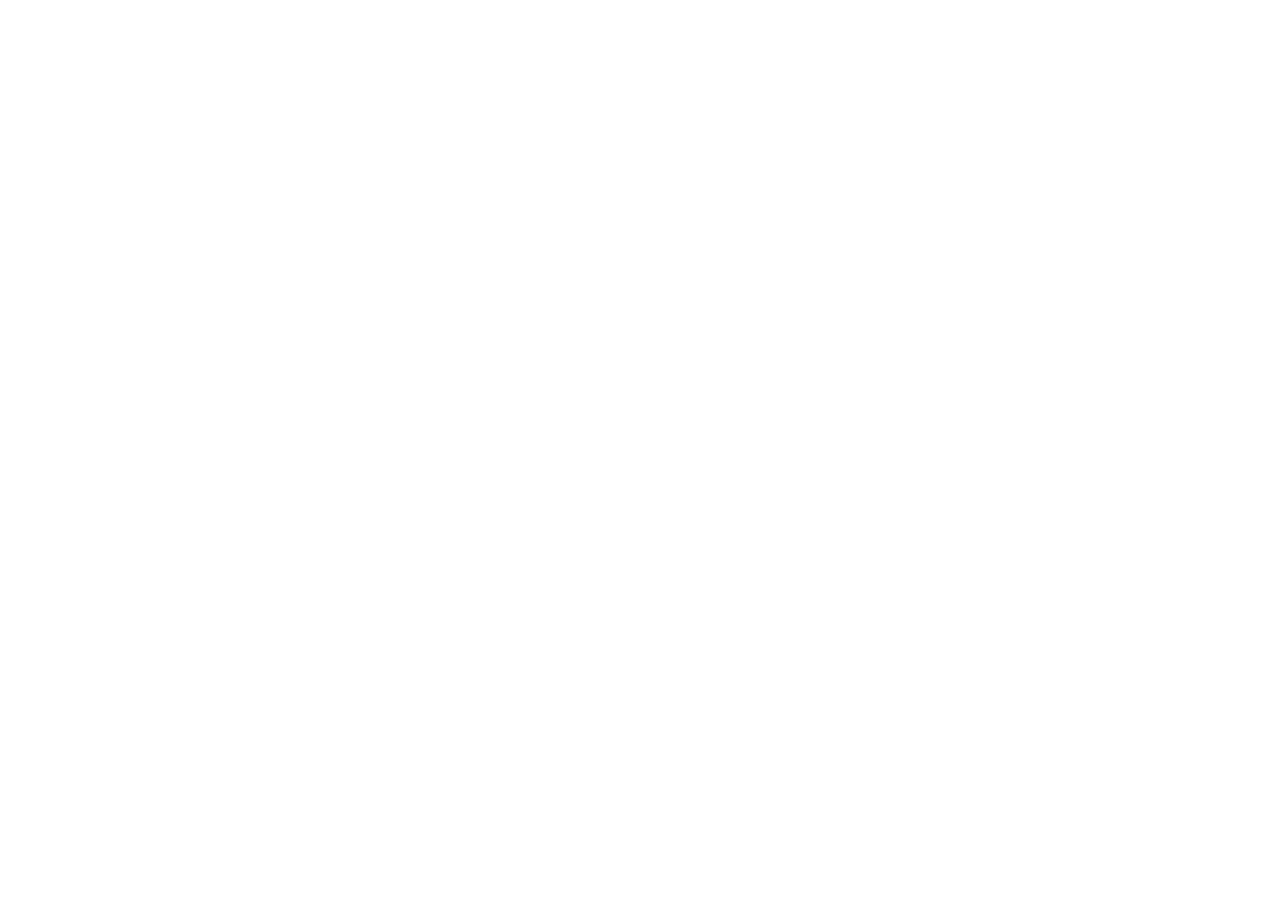
==== england.html @ 958124c7 "1" ====
<!DOCTYPE html>
<html lang="en">

<head>
    <meta charset="UTF-8">
    <meta name="viewport" content="width=device-width, initial-scale=1.0">
    <title>BEEVAN</title>
    <link rel="preconnect" href="https://fonts.googleapis.com">
    <link rel="preconnect" href="https://fonts.gstatic.com" crossorigin>
    <link
        href="https://fonts.googleapis.com/css2?family=Inter:ital,opsz,wght@0,14..32,100..900;1,14..32,100..900&display=swap"
        rel="stylesheet">
    <link rel="stylesheet" href="https://cdnjs.cloudflare.com/ajax/libs/modern-normalize/3.0.1/modern-normalize.min.css"
        integrity="sha512-q6WgHqiHlKyOqslT/lgBgodhd03Wp4BEqKeW6nNtlOY4quzyG3VoQKFrieaCeSnuVseNKRGpGeDU3qPmabCANg=="
        crossorigin="anonymous" referrerpolicy="no-referrer">
    <link rel="stylesheet" href="./style/main.min.css">
</head>

<body>

</body>

</html>
---- style/main.min.css ----
.container{max-width:1200px;margin-left:auto;margin-right:auto;padding-left:15px;padding-right:15px}@media screen and (min-width: 480px){.container{width:480px}}@media screen and (min-width: 768px){.container{width:768px}}@media screen and (min-width: 1200px){.container{width:1200px}}body{font-family:"Inter"}h1,h2,h3,p{margin:0}ul{list-style:none;padding:0;margin:0}a{text-decoration:none}img{display:block;width:100%;height:auto;max-width:100%}/*# sourceMappingURL=main.min.css.map */
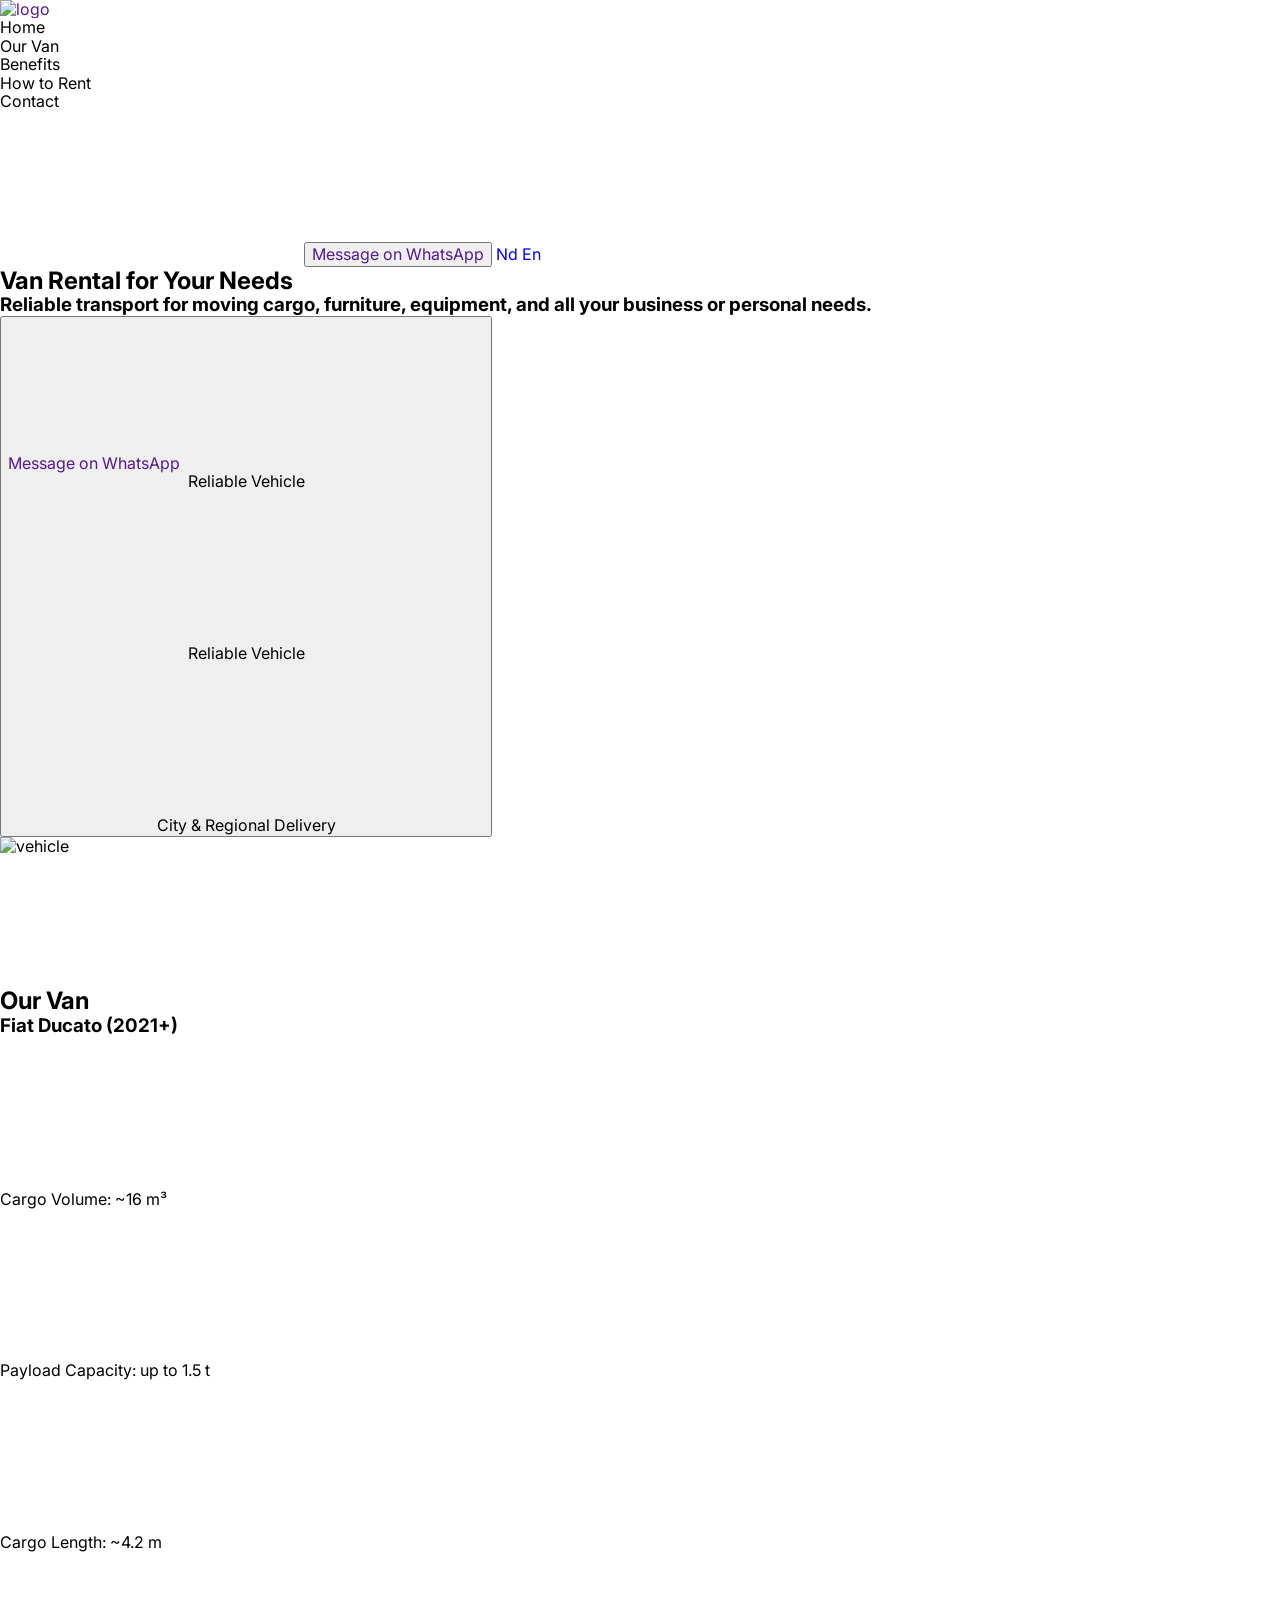
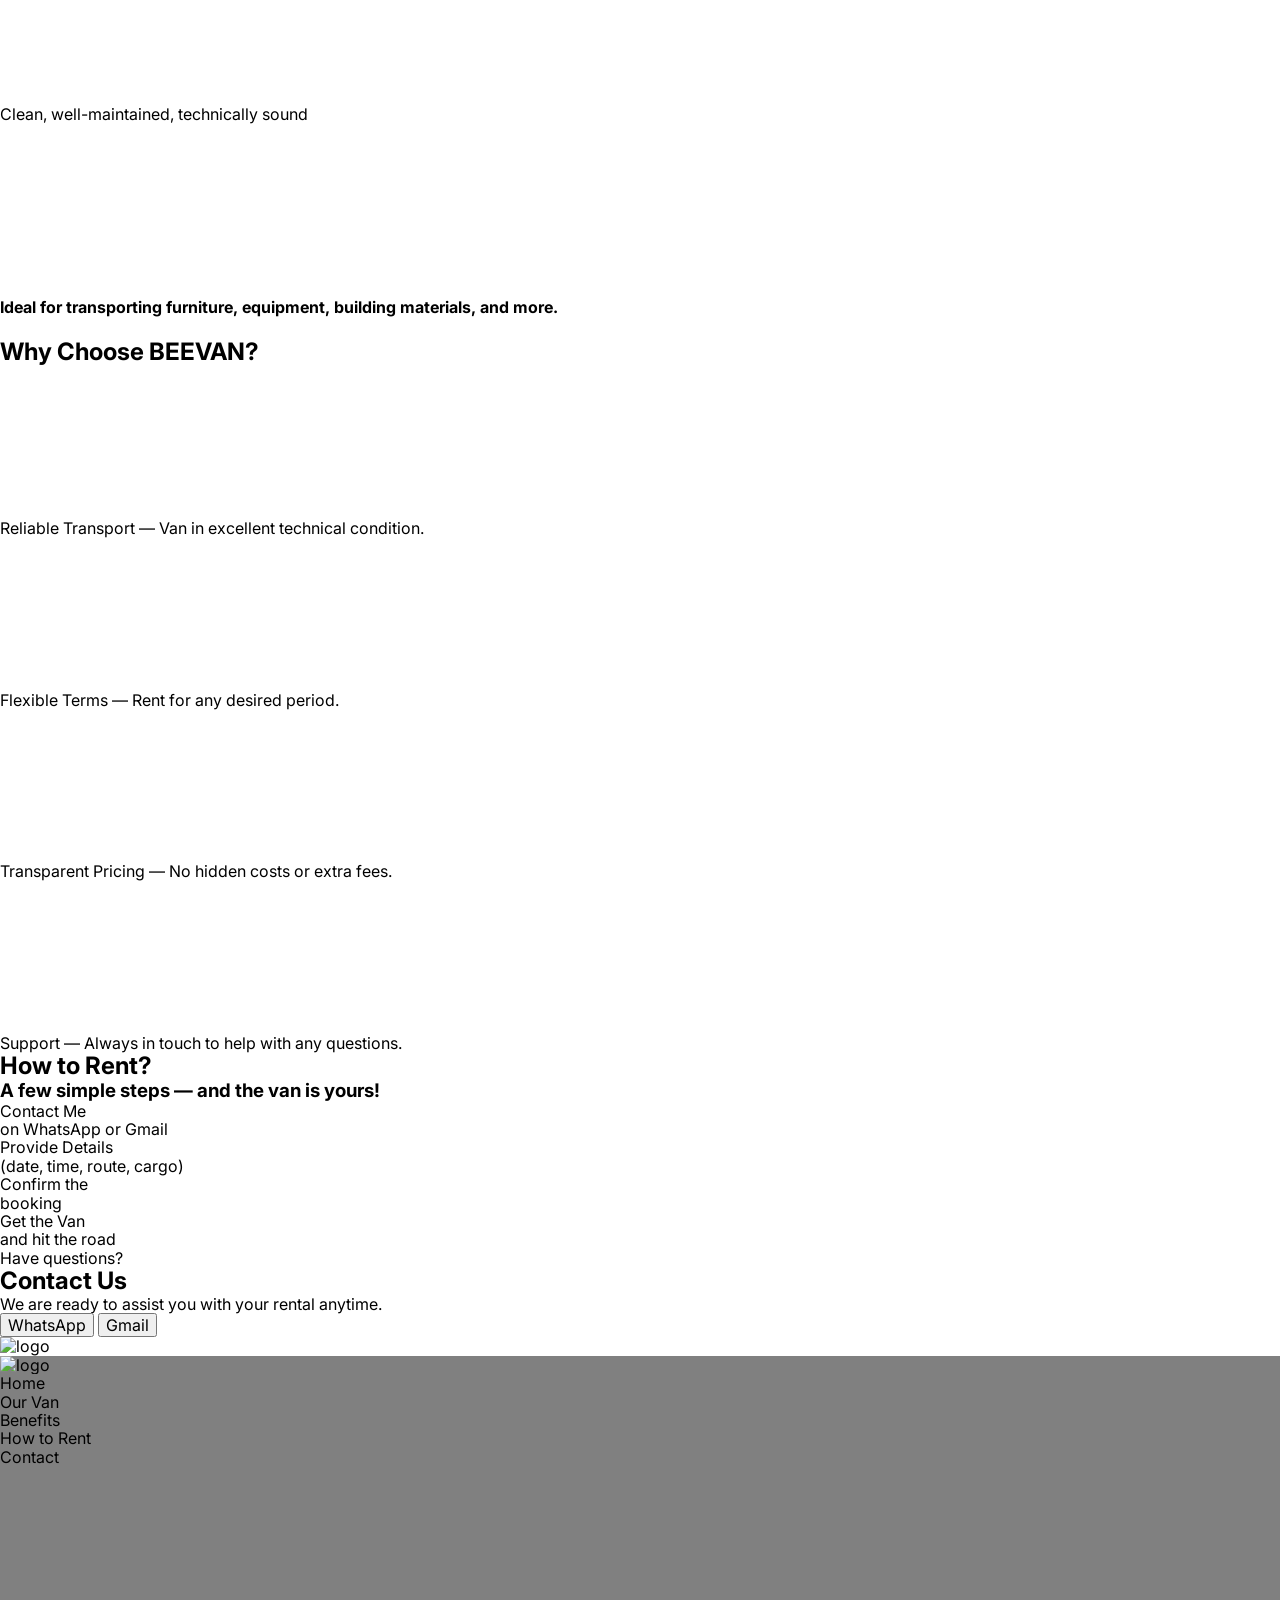
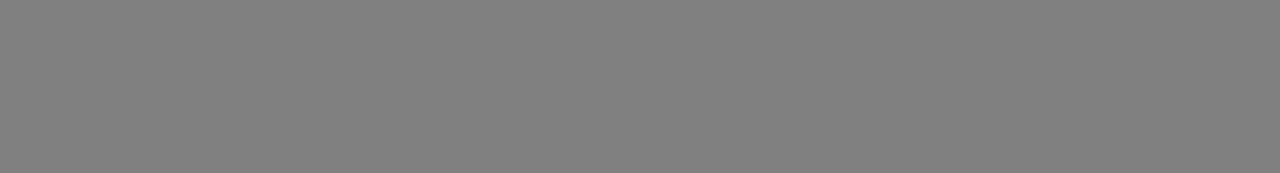
==== commit c0eed598: "update" ====
--- a/england.html
+++ b/england.html
@@ -17,7 +17,180 @@
 </head>
 
 <body>
+    <!-- header -->
+    <section class="header">
+        <a class="header__link" href="">
+            <img class="header__logo" src="" alt="logo">
+        </a>
+        <nav class="header__nav">
+            <ul class="header__list">
+                <li class="header__item">Home</li>
+                <li class="header__item">Our Van</li>
+                <li class="header__item">Benefits</li>
+                <li class="header__item">How to Rent</li>
+                <li class="header__item">Contact</li>
+            </ul>
+        </nav>
+        <svg class="header__svg">
+            <use></use>
+        </svg>
+        <button type="button" class="header__butn">
+            <a class="header__whatsapp" href="">Message on WhatsApp</a>
+        </button>
+        <a class="header__nid" href="./index.html">Nd</a>
+        <a class="header__eng" href="./england.html">En</a>
+    </section>
 
+    <!-- hero -->
+    <section class="hero">
+        <h2 class="hero__title">Van Rental for Your Needs</h2>
+        <h3 class="hero__subtitle">Reliable transport for moving cargo, furniture, equipment, and all your business or personal needs.</h3>
+        <button type="button" class="hero__butn">
+            <a class="hero__whatsapp" href="">Message on WhatsApp</a>
+            <svg class="hero__svg">
+                <use></use>
+            </svg>
+            <p class="hero__text">Reliable Vehicle</p>
+            <svg class="hero__svg">
+                <use></use>
+            </svg>
+            <p class="hero__text">Reliable Vehicle</p>
+            <svg class="hero__svg">
+                <use></use>
+            </svg>
+            <p class="hero__text">City & Regional Delivery</p>
+        </button>
+    </section>
+
+    <!-- vehicle -->
+    <section class="vehicle">
+        <img class="vehicle__image" src="" alt="vehicle">
+        <h2 class="vehicle__title">Our Van</h2>
+        <h3 class="vehicle__subtitle">Fiat Ducato (2021+)</h3>
+        <ul class="vehicle__list">
+            <li class="vehicle__item">
+                <svg class="vehicle__svg">
+                    <use></use>
+                </svg>
+                <p class="vehicle__text">Cargo Volume: ~16 m³</p>
+            </li>
+            <li class="vehicle__item">
+                <svg class="vehicle__svg">
+                    <use></use>
+                </svg>
+                <p class="vehicle__text">Payload Capacity: up to 1.5 t</p>
+            </li>
+            <li class="vehicle__item">
+                <svg class="vehicle__svg">
+                    <use></use>
+                </svg>
+                <p class="vehicle__text">Cargo Length: ~4.2 m</p>
+            </li>
+            <li class="vehicle__item">
+                <svg class="vehicle__svg">
+                    <use></use>
+                </svg>
+                <p class="vehicle__text">Clean, well-maintained, technically sound</p>
+            </li>
+        </ul>
+        <h4 class="vehicle__info">
+            <svg class="vehicle__svg">
+                <use></use>
+            </svg>
+            <p class="vehicle__subtext">Ideal for transporting furniture, equipment, building materials, and more.</p>
+        </h4>
+    </section>
+
+    <!-- benefits -->
+    <section class="benefits">
+        <h2 class="benefits__title">Why Choose BEEVAN?</h2>
+        <ul class="benefits__list">
+            <li class="benefits__item">
+                <svg class="benefits__svg">
+                    <use></use>
+                </svg>
+                <p class="benefits__text">Reliable Transport — Van in excellent technical condition.</p>
+            </li>
+            <li class="benefits__item">
+                <svg class="benefits__svg">
+                    <use></use>
+                </svg>
+                <p class="benefits__text">Flexible Terms — Rent for any desired period.</p>
+            </li>
+            <li class="benefits__item">
+                <svg class="benefits__svg">
+                    <use></use>
+                </svg>
+                <p class="benefits__text">Transparent Pricing — No hidden costs or extra fees.</p>
+            </li>
+            <li class="benefits__item">
+                <svg class="benefits__svg">
+                    <use></use>
+                </svg>
+                <p class="benefits__text">Support — Always in touch to help with any questions.</p>
+            </li>
+        </ul>
+    </section>
+
+    <!-- process -->
+    <section class="process">
+        <h2 class="process__title">How to Rent?</h2>
+        <h3 class="process__subtitle">A few simple steps — and the van is yours!</h3>
+        <ul class="process__list">
+            <li class="process__item">
+                <p class="process__text">Contact Me</p>
+                <p class="process__subtext">on WhatsApp or Gmail</p>
+            </li>
+            <li class="process__item">
+                <p class="process__text">Provide Details</p>
+                <p class="process__subtext">(date, time, route, cargo)</p>
+            </li>
+            <li class="process__item">
+                <p class="process__text">Confirm the</p>
+                <p class="process__subtext">booking</p>
+            </li>
+            <li class="process__item">
+                <p class="process__text">Get the Van</p>
+                <p class="process__subtext">and hit the road</p>
+            </li>
+        </ul>
+    </section>
+
+    <!-- contact -->
+    <section class="contact">
+        <p class="contact__text">Have questions?</p>
+        <h2 class="contact__title">Contact Us</h2>
+        <p class="contact__subtext">We are ready to assist you with your rental anytime.</p>
+        <button class="contact__whatsapp">WhatsApp</button>
+        <button class="contact__gmail">Gmail</button>
+        <img class="contact__logo" src="" alt="logo">
+    </section>
+
+    <!-- footer -->
+    <section class="footer">
+        <img class="footer__logo" src="" alt="logo">
+        <nav class="footer__nav">
+            <ul class="footer__list">
+                <li class="footer__item">Home</li>
+                <li class="footer__item">Our Van</li>
+                <li class="footer__item">Benefits</li>
+                <li class="footer__item">How to Rent</li>
+                <li class="footer__item">Contact</li>
+            </ul>
+        </nav>
+        <ul class="footer__lists">
+            <li class="footer__items">
+                <svg class="footer__whatsapp">
+                    <use></use>
+                </svg>
+            </li>
+            <li class="footer__items">
+                <svg class="footer__gmail">
+                    <use></use>
+                </svg>
+            </li>
+        </ul>
+    </section>
 </body>
 
 </html>
--- a/style/main.min.css
+++ b/style/main.min.css
@@ -1 +1 @@
-.container{max-width:1200px;margin-left:auto;margin-right:auto;padding-left:15px;padding-right:15px}@media screen and (min-width: 480px){.container{width:480px}}@media screen and (min-width: 768px){.container{width:768px}}@media screen and (min-width: 1200px){.container{width:1200px}}body{font-family:"Inter"}h1,h2,h3,p{margin:0}ul{list-style:none;padding:0;margin:0}a{text-decoration:none}img{display:block;width:100%;height:auto;max-width:100%}/*# sourceMappingURL=main.min.css.map */+.container{max-width:1200px;margin-left:auto;margin-right:auto;padding-left:15px;padding-right:15px}@media screen and (min-width: 480px){.container{width:480px}}@media screen and (min-width: 768px){.container{width:768px}}@media screen and (min-width: 1200px){.container{width:1200px}}body{font-family:"Inter"}h1,h2,h3,p{margin:0}ul{list-style:none;padding:0;margin:0}a{text-decoration:none}img{display:block;width:100%;height:auto;max-width:100%}.vehicle__image{width:150px;height:150px}.footer{background-color:gray}.footer__logo{width:350px}/*# sourceMappingURL=main.min.css.map */
